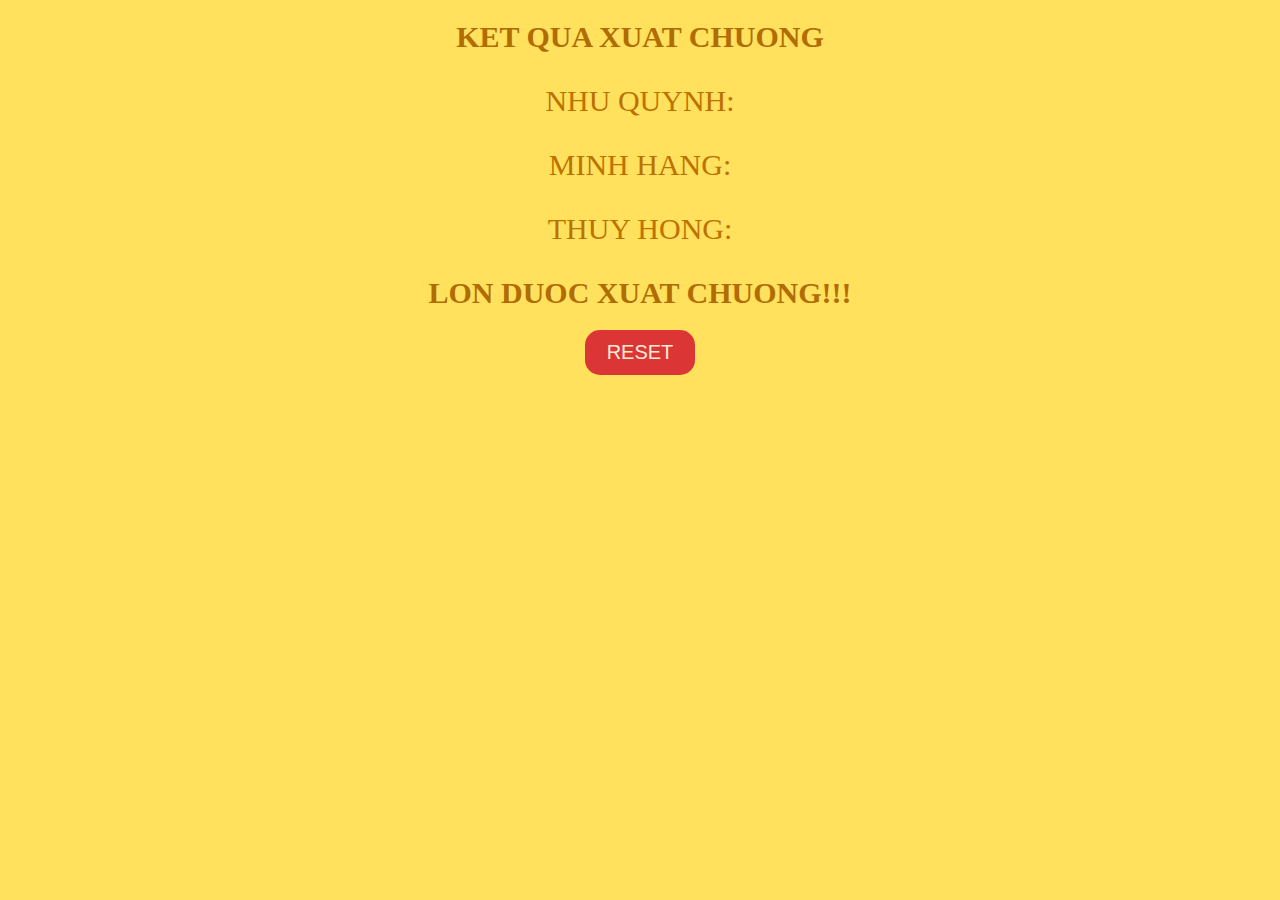
==== result.html @ e558780b "Initial commit" ====
<!DOCTYPE html>
<html lang="en">
<head>
    <meta charset="UTF-8">
    <meta http-equiv="X-UA-Compatible" content="IE=edge">
    <meta name="viewport" content="width=device-width, initial-scale=1.0">
    <title>Poll Result</title>
    <link rel="stylesheet" href="./style.css">
</head>
<body>

    <div class="container">
        <div class="header">
            <h1>Ket Qua Xuat Chuong</h1>
        </div>
        <div class="xuatchuong">
            <p>Nhu Quynh: <span id="nhuquynh"></span></p>
            <p>Minh Hang: <span id="minhhang"></span></p>
            <p>Thuy Hong: <span id="thuyhong"></span></p>
        </div>
        <div class="ketqua">
            <h1>Lon <span class="winner"></span> duoc xuat chuong!!!</h1>
        </div>
        <div class="btn-group">
            <button type="button" class="prestige">
                Reset
            </button>
        </div>
    </div>
    
    <div class="reactionary hide">
        <div class="red"></div>
        <div class="red"></div>
        <div class="red"></div>
    </div>
    
    <script src="./result.js"></script>
</body>
</html>
---- style.css ----
body{
    background-color: #FFE15D;
    margin: 0;
}
*{
    text-transform: uppercase;
}
.reactionary{
    margin-top: 7.75vh;
}
.red{
    /* position: relative; */
    padding: 3vh 0;
    background-color: #F94A29;
    margin-bottom: 1.75vh;
}
p, h1, h2, a{
    text-align: center;
    font-family: cursive;
    font-size: 30px;
    color: #b16c04;
}
p{
    color: #bd7100;
}
a{
    font-size: 15px;
    color: rgb(13, 34, 218);
    text-decoration: none;
    margin: 0 35%;
    padding: 1px 6px;
}
a:hover{
    color: red;
}
.result{
    text-align: center;
}
button{
    font-size: 20px;
    background-color: #DC3535;
    color: antiquewhite;
    border: 2px solid transparent;
    border-radius: 15px;
    /* width: 170px; */
}
button:hover{
    background-color: #B01E68;
    color: antiquewhite;
}
.header{
    margin: 10px 0;
}
.btn-group{
    display: flex;
    justify-content: space-around;
    align-items: center;
    flex-direction: row;
    /* margin: 100; */
}
.btn-group img{
    width: 20vw;
    margin: 0 10px;
    margin-bottom: 10px;
}
.btn-group .piggy{
    text-align: center;
    display: flex;
    flex-direction: column;
}
.btn-group .piggy img{

}
button{
    padding: 9px 20px;
}
.hidden{
    display: none;
}
.hidden h2{
    color: #F49D1A;
}
.hide{
    display: none !important;
}
.result-box{
    margin-top: 100px;
    display: flex;
    flex-direction: column;
}
.react, .react:hover{
    background-color: transparent;
}
.react{
    color: blue;
    font-size: 5px;
    font-family: cursive;
    margin: 0 42%;
}
.react:hover{
    color: red;
}
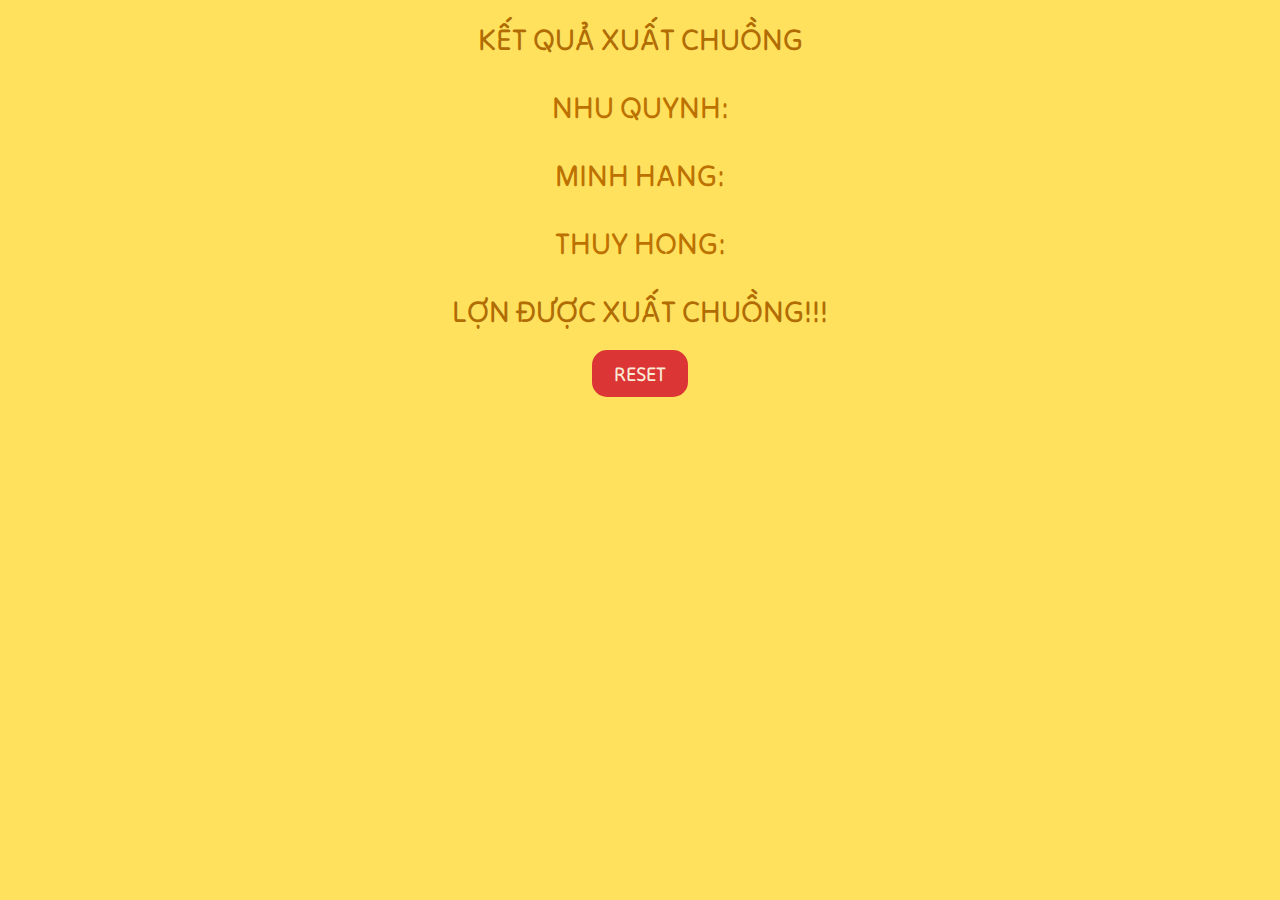
==== commit 070f54ec: "Refactor hunglon's project" ====
--- a/result.html
+++ b/result.html
@@ -6,12 +6,13 @@
     <meta name="viewport" content="width=device-width, initial-scale=1.0">
     <title>Poll Result</title>
     <link rel="stylesheet" href="./style.css">
+    <link rel="shortcut icon" href="./favicon.ico" />
 </head>
 <body>
 
     <div class="container">
         <div class="header">
-            <h1>Ket Qua Xuat Chuong</h1>
+            <h1>Kết Quả Xuất Chuồng</h1>
         </div>
         <div class="xuatchuong">
             <p>Nhu Quynh: <span id="nhuquynh"></span></p>
@@ -19,7 +20,7 @@
             <p>Thuy Hong: <span id="thuyhong"></span></p>
         </div>
         <div class="ketqua">
-            <h1>Lon <span class="winner"></span> duoc xuat chuong!!!</h1>
+            <h1>Lợn <span class="winner"></span> được xuất chuồng!!!</h1>
         </div>
         <div class="btn-group">
             <button type="button" class="prestige">
--- a/style.css
+++ b/style.css
@@ -1,42 +1,72 @@
-body{
+@import url('https://fonts.googleapis.com/css2?family=Tilt+Neon&display=swap');
+
+body {
     background-color: #FFE15D;
     margin: 0;
+    animation: fadein 2s;
 }
-*{
+
+@keyframes fadein {
+    from {
+        opacity: 0;
+        margin-top: 50px
+    }
+
+    to {
+        opacity: 1;
+        margin-top: unset
+    }
+}
+
+div {
+    font-family: 'Tilt Neon', cursive;
+}
+
+* {
     text-transform: uppercase;
 }
-.reactionary{
+
+.reactionary {
     margin-top: 7.75vh;
 }
-.red{
+
+.red {
     /* position: relative; */
     padding: 3vh 0;
     background-color: #F94A29;
     margin-bottom: 1.75vh;
 }
-p, h1, h2, a{
+
+p,
+h1,
+h2,
+a {
     text-align: center;
-    font-family: cursive;
     font-size: 30px;
     color: #b16c04;
 }
-p{
+
+p {
     color: #bd7100;
 }
-a{
+
+a {
     font-size: 15px;
     color: rgb(13, 34, 218);
     text-decoration: none;
     margin: 0 35%;
     padding: 1px 6px;
 }
-a:hover{
+
+a:hover {
     color: red;
 }
-.result{
+
+.result {
     text-align: center;
 }
-button{
+
+button {
     font-size: 20px;
     background-color: #DC3535;
     color: antiquewhite;
@@ -44,59 +74,88 @@
     border-radius: 15px;
     /* width: 170px; */
 }
-button:hover{
-    background-color: #B01E68;
-    color: antiquewhite;
-}
-.header{
+
+.header {
     margin: 10px 0;
 }
-.btn-group{
+
+.btn-group {
     display: flex;
-    justify-content: space-around;
     align-items: center;
-    flex-direction: row;
     /* margin: 100; */
 }
-.btn-group img{
-    width: 20vw;
-    margin: 0 10px;
+
+@media all and (max-width:900px){
+    .btn-group{
+        flex-direction: column;
+    }
+}
+
+@media all and (min-width:900px){
+    .btn-group{
+        justify-content: space-around;
+    }
+}
+
+.btn-group img {
     margin-bottom: 10px;
 }
-.btn-group .piggy{
+
+.piggy {
     text-align: center;
     display: flex;
     flex-direction: column;
+    width:300px;
+    margin-bottom: 50px;
+    justify-content: center;
 }
-.btn-group .piggy img{
 
-}
-button{
+button {
     padding: 9px 20px;
 }
-.hidden{
+
+.hidden {
     display: none;
 }
-.hidden h2{
+
+.hidden h2 {
     color: #F49D1A;
 }
-.hide{
+
+.hide {
     display: none !important;
 }
-.result-box{
+
+.result-box {
     margin-top: 100px;
     display: flex;
     flex-direction: column;
 }
-.react, .react:hover{
+
+.react,
+.react:hover {
     background-color: transparent;
 }
-.react{
+
+.react {
     color: blue;
     font-size: 5px;
-    font-family: cursive;
     margin: 0 42%;
 }
-.react:hover{
+
+.react:hover {
     color: red;
+}
+
+.piggies {
+    cursor: pointer;
+    transition: all 0.5s;
+}
+
+button{
+    font-family: inherit;
+}
+
+.piggies:active {
+    transform: scale(0.9);
 }